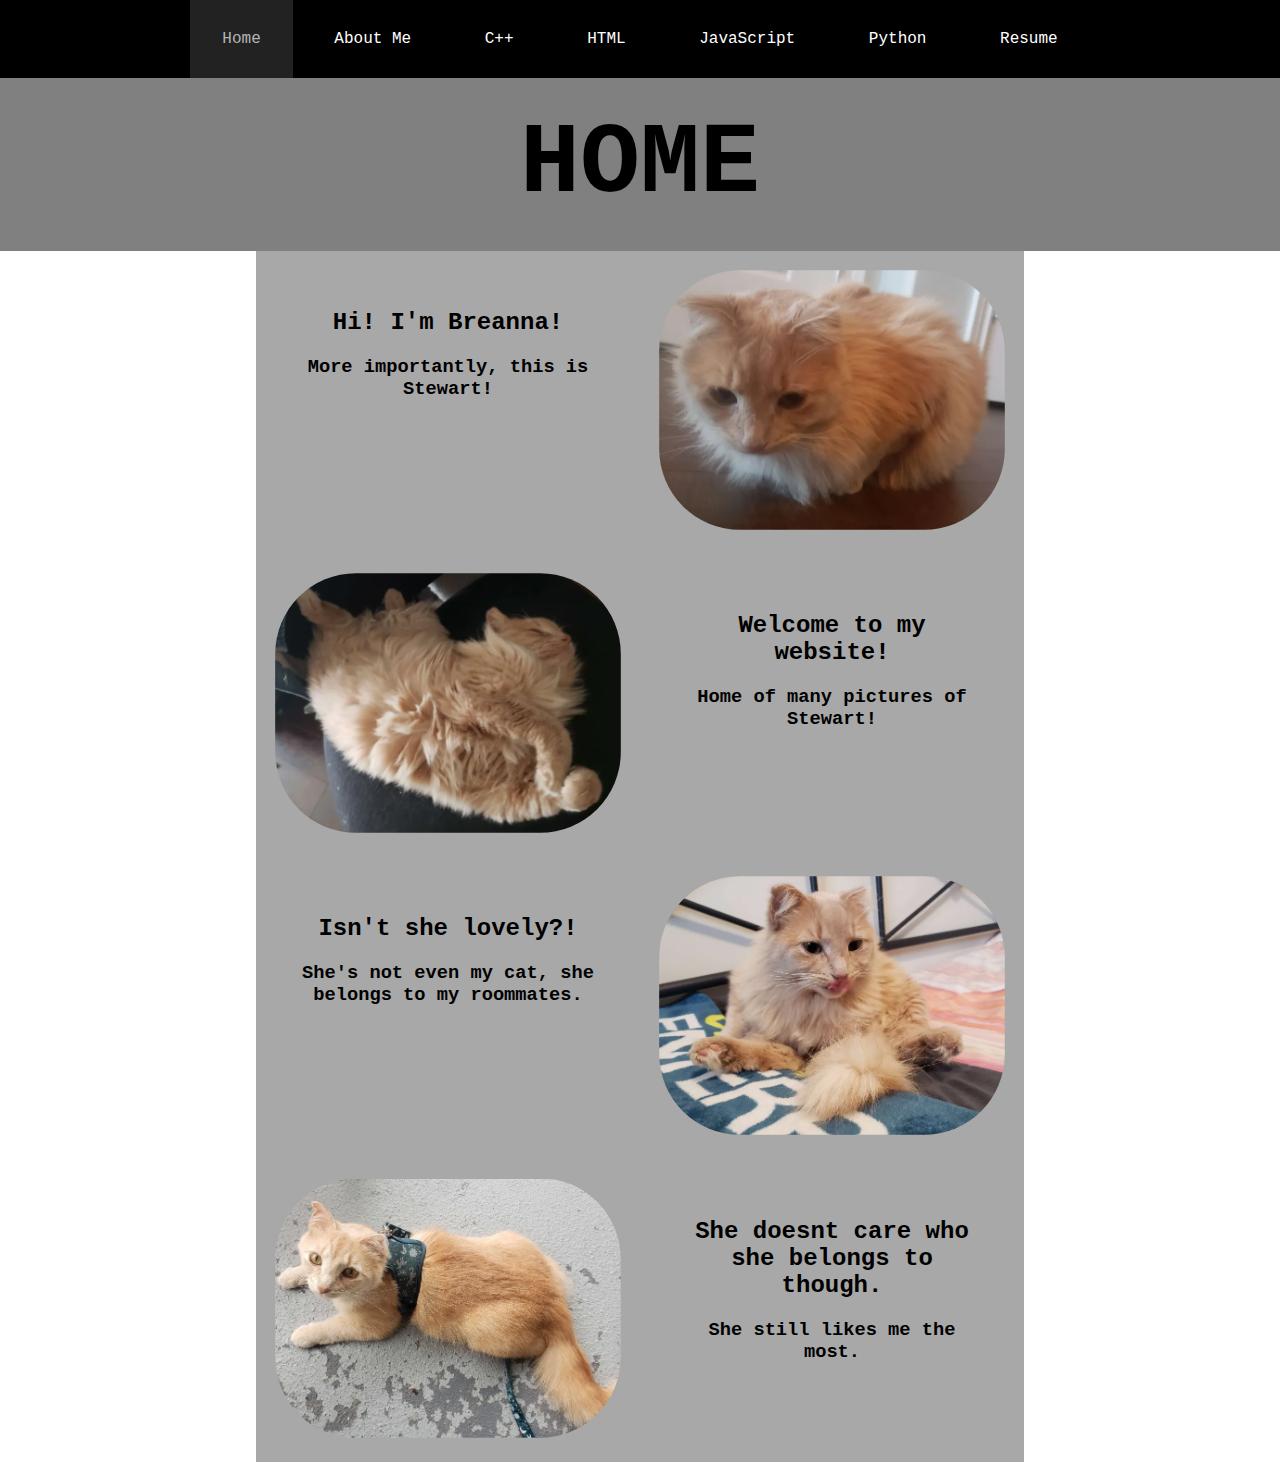
==== index.html @ caf11674 "stuff" ====
<!DOCTYPE html>
<html lang="en">
<head>
    <meta charset="UTF-8"> 
    <title>Home</title>
    <link rel="stylesheet" href="assets/style.css">
    <script src="assets/script.js"></script>
    <link rel="icon" type="image/x-icon" href="assets/favicon.png">
</head>
<body onload="countdown()">
    <div class="gridContainerHeader">
        <div class="header">
            <a href="index.html"><button class="headerButtonSelected">Home</button></a>
            <a href="aboutMe.html"><button class="headerButton">About Me</button></a>
            <a href="portfolioCPP.html"><button class="headerButton">C++</button></a>
            <a href="portfolioHTML.html"><button class="headerButton">HTML</button></a>
            <a href="portfolioJavascript.html"><button class="headerButton">JavaScript</button></a>
            <a href="portfolioPython.html"><button class="headerButton">Python</button></a>
            <a href="resume.html"><button class="headerButton">Resume</button></a>
        </div>
        <div style="background-color: grey;"></div>
        <div style="background-color: grey;"><h1>HOME</h1></div>
        <div style="background-color: grey;"></div>
    </div>
    <div class="gridContainerBody">


        <div style="background-color: #ffffff;"></div>
        <div style="background-color: rgb(168, 168, 168); padding: 10%;">
            <h2>Hi! I'm Breanna!</h2>
            <h3>More importantly, this is Stewart!</h3>
        </div>

        <div style="background-color: rgb(168, 168, 168);">
            <img src="assets/stewart0.webp" class="stewartImage">
        </div>
        <div style="background-color: #ffffff;"></div>


        <div style="background-color: #ffffff;"></div>
        <div style="background-color: rgb(168, 168, 168)">
            <img src="assets/stewart1.webp" class="stewartImage">
        </div>

        <div style="background-color: rgb(168, 168, 168); padding: 10%;">
            <h2>Welcome to my website!</h2>
            <h3>Home of many pictures of Stewart!</h3>
        </div>
        <div style="background-color: #ffffff;"></div>



        <div style="background-color: #ffffff;"></div>
        <div style="background-color: rgb(168, 168, 168); padding: 10%;">
            <h2>Isn't she lovely?!</h2>
            <h3>She's not even my cat, she belongs to my roommates.</h3>
        </div>

        <div style="background-color: rgb(168, 168, 168)">
            <img src="assets/stewart2.webp" class="stewartImage">
        </div>
        <div style="background-color: #ffffff;"></div>


        <div style="background-color: #ffffff;"></div>
        <div style="background-color: rgb(168, 168, 168)">
            <img src="assets/stewart3.webp" class="stewartImage">
        </div>

        <div style="background-color: rgb(168, 168, 168); padding: 10%;">
            <h2>She doesnt care who she belongs to though.</h2>
            <h3>She still likes me the most.</h3>
        </div>
        <div style="background-color: #ffffff;"></div>


    </div>

</body>
</html>
---- assets/style.css ----
body {
    padding: 0;
    margin: 0;
    text-align: center;
    font-family: 'Courier New', Courier, monospace;
    color: black;
}

.gridContainerHeader {
    display: grid;
    grid-template-columns: 15% 70% 15%;
}

.gridContainerBody {
    display: grid;
    grid-template-columns: 20% 30% 30% 20%;
}

@media only screen and (max-width: 1200px){
    .gridContainerBody {
        grid-template-columns: 10% 40% 40% 10%;
    }
}

@media only screen and (max-width: 800px){
    .gridContainerHeader{
        grid-template-columns: 0% 100% 0%;
    }
    
    .gridContainerBody {
        grid-template-columns: auto;
    }
}

.header{
    grid-column: 1 / span 3;
    grid-row: 1;
    text-align: center;
    background-color: black;
    color: white;
    font-family: 'Courier New', Courier, monospace;
}

.headerButton{
    background-color: #00000000;
    border: none;
    padding: 30px 32px;
    text-align: center;
    text-decoration: none;
    display: inline-block;
    font-size: 16px;
    font-family: 'Courier New', Courier, monospace;
    color: #ffffff;
}

.headerButtonSelected{
    background-color: #ffffff22;
    border: none;
    padding: 30px 32px;
    text-align: center;
    text-decoration: none;
    display: inline-block;
    font-size: 16px;
    font-family: 'Courier New', Courier, monospace;
    color: #ffffffaa
}

.headerButton:hover {
    background-color: #ffffff22;
    cursor: pointer;
    color: #ffffffaa
}

h1 {
    font-size: 100px;
    margin: 30px;
}

.stewartImage {
    width: 90%;
    padding: 5%;
    height: auto;
    border-radius: 100px;
}

table {
    margin: auto;
}

.fedora {
    width: 100%;
    border-radius: 10px;
}

a {
    text-decoration: none;
    color: hsl(300, 100%, 30%);
}

a:hover{
    cursor: pointer;
    color: hsl(300, 84%, 25%);
}

iframe {
    width: 90%;
    margin-top: 5%;
    height: 70vh;
    border: none;
    border-radius: 40px;
    box-shadow: 0px 0px 20px black;
}
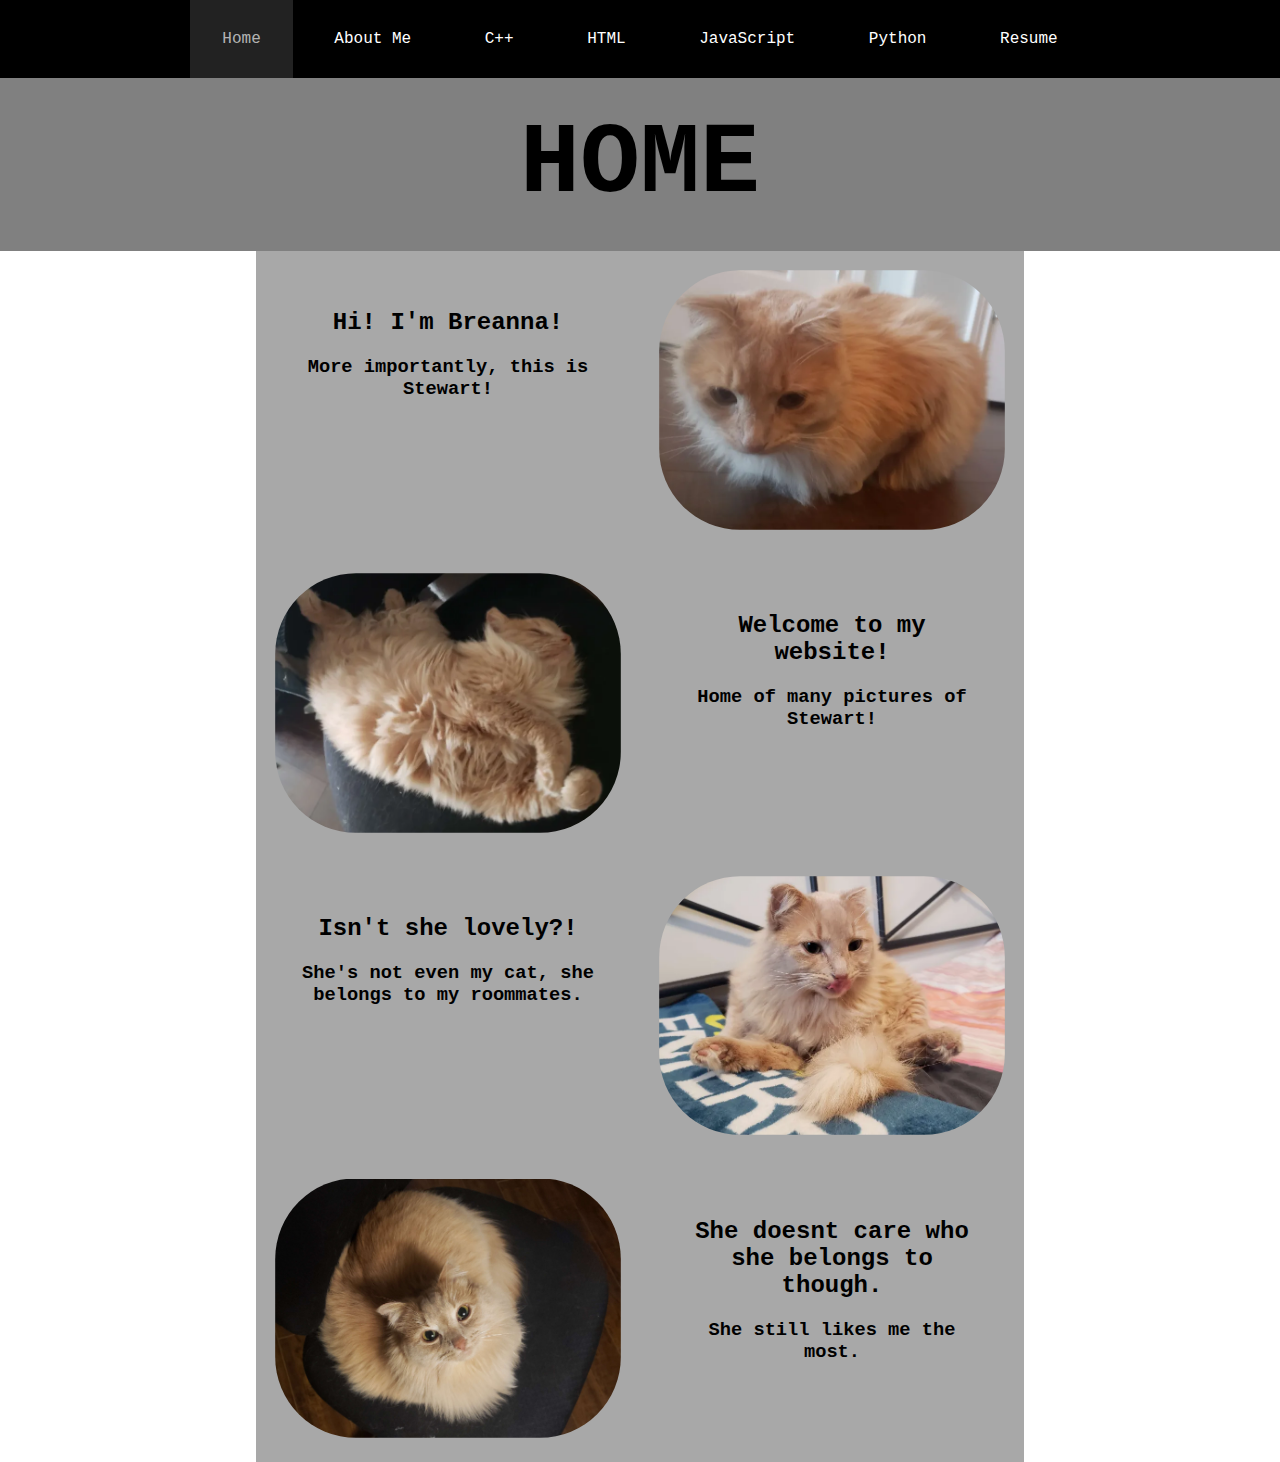
==== commit 6551ef09: "vhange stewart image" ====
--- a/index.html
+++ b/index.html
@@ -64,7 +64,7 @@
 
         <div style="background-color: #ffffff;"></div>
         <div style="background-color: rgb(168, 168, 168)">
-            <img src="assets/stewart3.webp" class="stewartImage">
+            <img src="assets/stewart3.jpg" class="stewartImage">
         </div>
 
         <div style="background-color: rgb(168, 168, 168); padding: 10%;">
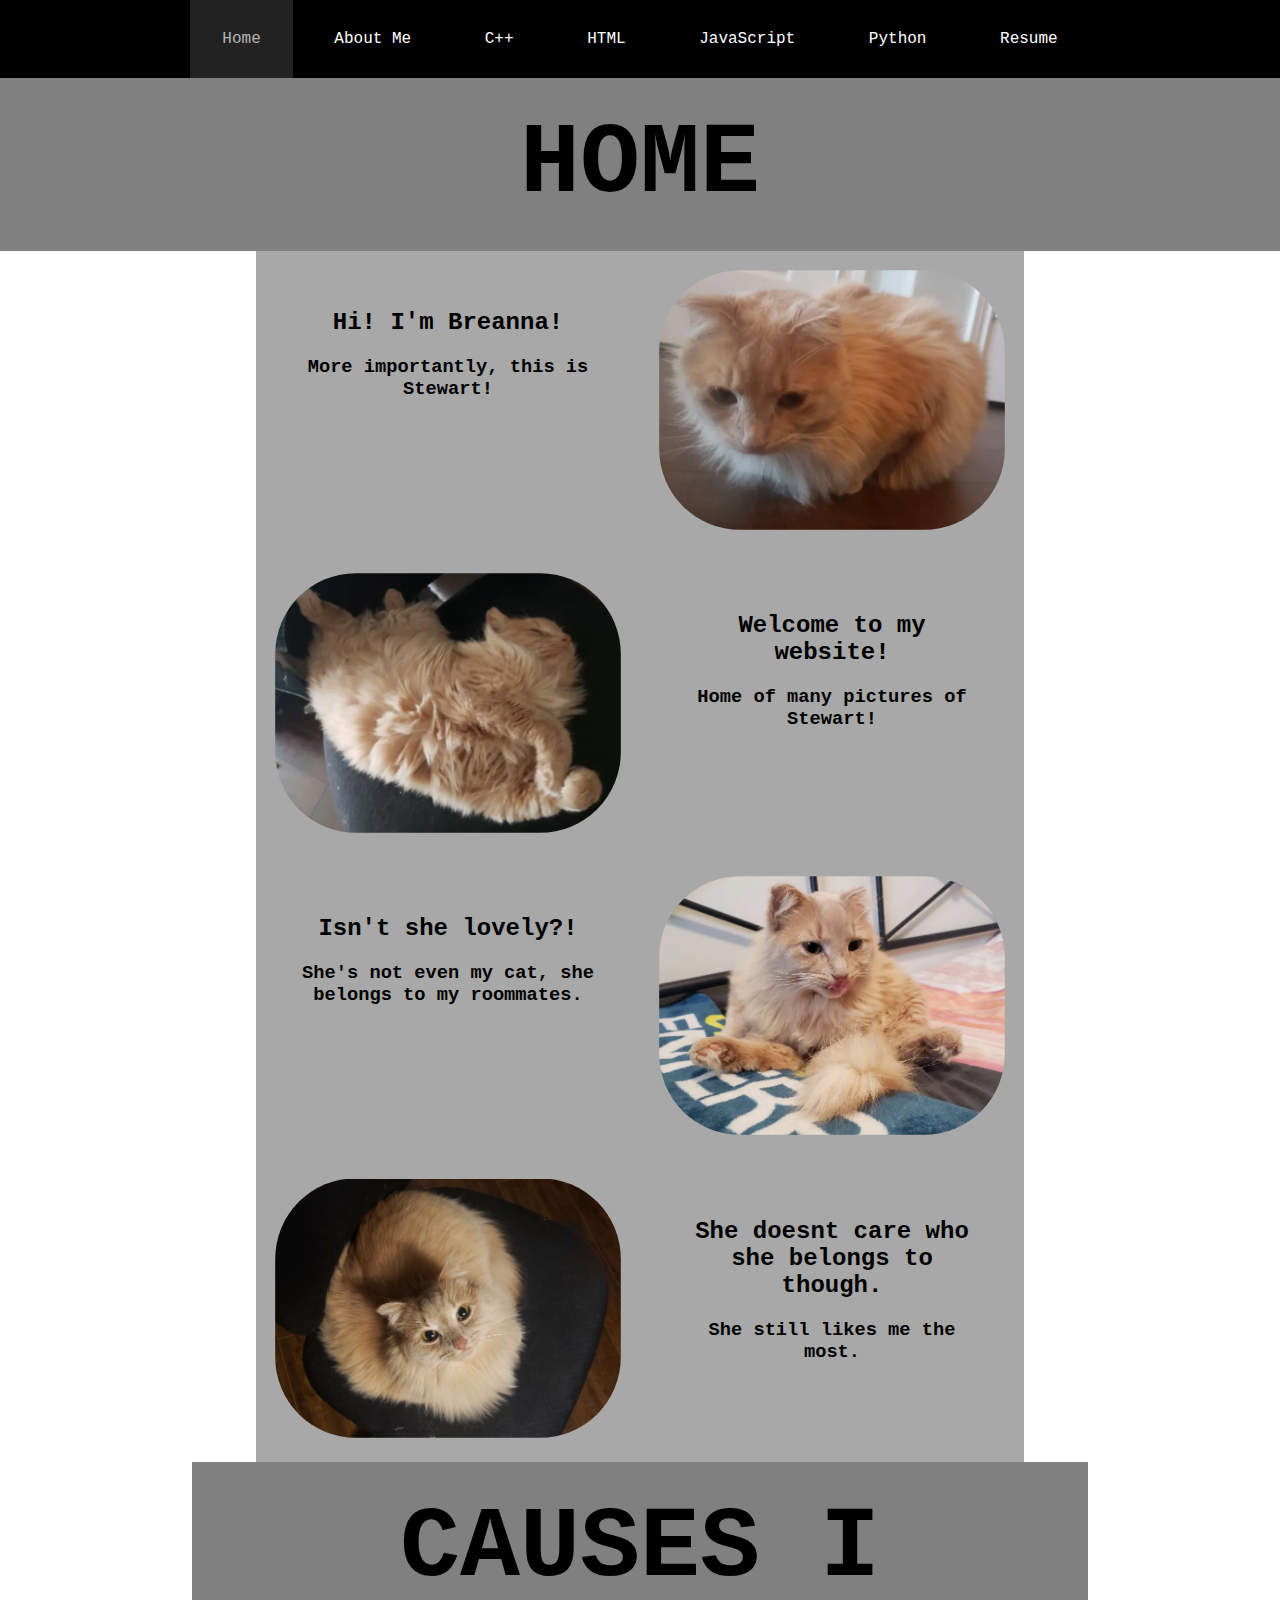
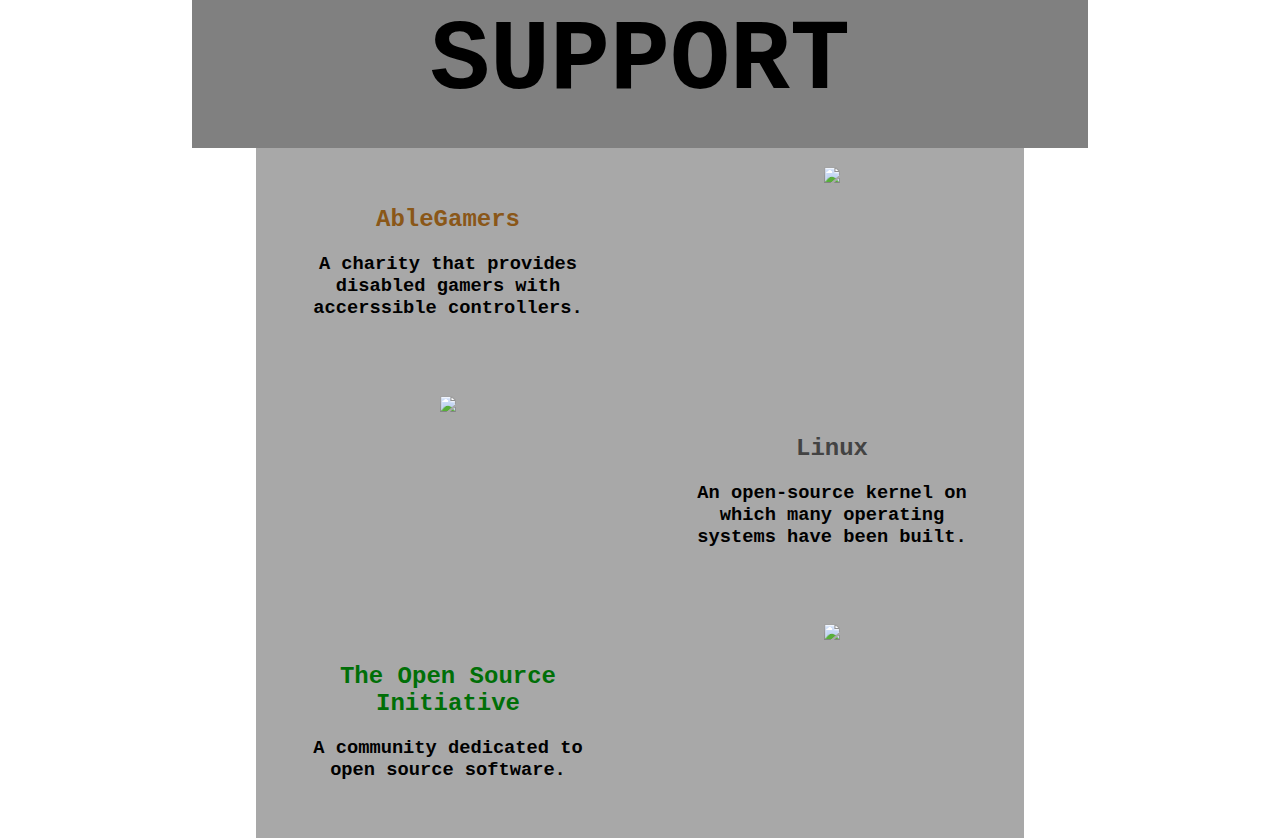
==== commit 091fcebc: "added section for supported causes" ====
--- a/index.html
+++ b/index.html
@@ -72,9 +72,55 @@
             <h3>She still likes me the most.</h3>
         </div>
         <div style="background-color: #ffffff;"></div>
+    </div>
 
+    <div class="gridContainerHeader">
+        <div style="background-color: white;"></div>
+        <div style="background-color: grey;"><h1>CAUSES I SUPPORT</h1></div>
+        <div style="background-color: white;"></div>
+    </div>
+
+    <div class="gridContainerBody">
+
+
+        <div style="background-color: #ffffff;"></div>
+        <div style="background-color: rgb(168, 168, 168); padding: 10%;">
+            <h2><ac class="ableGamers" href="https://ablegamers.org/">AbleGamers</a></h2>
+            <h3>A charity that provides disabled gamers with accerssible controllers.</h3>
+        </div>
+
+        <div style="background-color: rgb(168, 168, 168);">
+            <img style="width: 90%; padding: 5%;" src="https://lh5.googleusercontent.com/mkSSxpZIlnXfeFCiqDCdyiwuE4y_fZZCXV_dLRdLSQ1HbITUxNwBzAVmU7JOqzgFn9cCelT3xj_3BWig4DAwHcAJSpPQzBTavw7vGc1JzrjNgbk2JXFBpRuuuS0Di3O5KSmaQ_hP">
+        </div>
+        <div style="background-color: #ffffff;"></div>
+
+
+        <div style="background-color: #ffffff;"></div>
+        <div style="background-color: rgb(168, 168, 168)">
+            <img style="width: 90%; padding: 5%;" src="https://logos-world.net/wp-content/uploads/2020/09/Linux-Symbol.png">
+        </div>
+
+        <div style="background-color: rgb(168, 168, 168); padding: 10%;">
+            <h2><a class="linuxLink" href="linux.org">Linux</a></h2>
+            <h3>An open-source kernel on which many operating systems have been built.</h3>
+        </div>
+        <div style="background-color: #ffffff;"></div>
+
+
+
+        <div style="background-color: #ffffff;"></div>
+        <div style="background-color: rgb(168, 168, 168); padding: 10%;">
+            <h2><a class="openSourceLink" href="https://opensource.org/community/">The Open Source Initiative</a></h2>
+            <h3>A community dedicated to open source software.</h3>
+        </div>
+
+        <div style="background-color: rgb(168, 168, 168)">
+            <img style="width: 90%; padding: 5%;" src="https://images.squarespace-cdn.com/content/v1/5df520c23e2825718259256a/1653935690668-IP5QOREP2DNGUW15T0H4/osi.png"">
+        </div>
+        <div style="background-color: #ffffff;"></div>
 
     </div>
 
+
 </body>
 </html>--- a/assets/style.css
+++ b/assets/style.css
@@ -109,4 +109,63 @@
     border: none;
     border-radius: 40px;
     box-shadow: 0px 0px 20px black;
+}
+
+.codeContainer{
+    background-color: black;
+    color: white;
+    width: 80%;
+    padding: 5%;
+    margin: 5%;
+    border-radius: 40px;
+    text-align: left;
+    height: 70vh;
+    overflow-y: scroll;
+    box-shadow: 0px 0px 20px black;
+    
+}
+
+pre {
+    white-space: pre-wrap;       /* Since CSS 2.1 */
+    white-space: -moz-pre-wrap;  /* Mozilla, since 1999 */
+    white-space: -pre-wrap;      /* Opera 4-6 */
+    white-space: -o-pre-wrap;    /* Opera 7 */
+    word-wrap: break-word;       /* Internet Explorer 5.5+ */
+}
+
+code{
+    font-size: 20px;
+    overflow-wrap: break-word;
+}
+
+
+
+.ableGamers {
+    text-decoration: none;
+    color: rgb(138, 87, 24);
+}
+
+.ableGamers:hover{
+    cursor: pointer;
+    color: rgb(184, 108, 16);
+}
+
+.linuxLink {
+    text-decoration: none;
+    color: rgb(67, 67, 67);
+}
+
+.linuxLink:hover{
+    cursor: pointer;
+    color: rgb(0, 0, 0);
+}
+
+.openSourceLink {
+    text-decoration: none;
+    color: rgb(0, 111, 7);
+}
+
+.openSourceLink:hover{
+    cursor: pointer;
+    color: rgb(0, 171, 11);
 }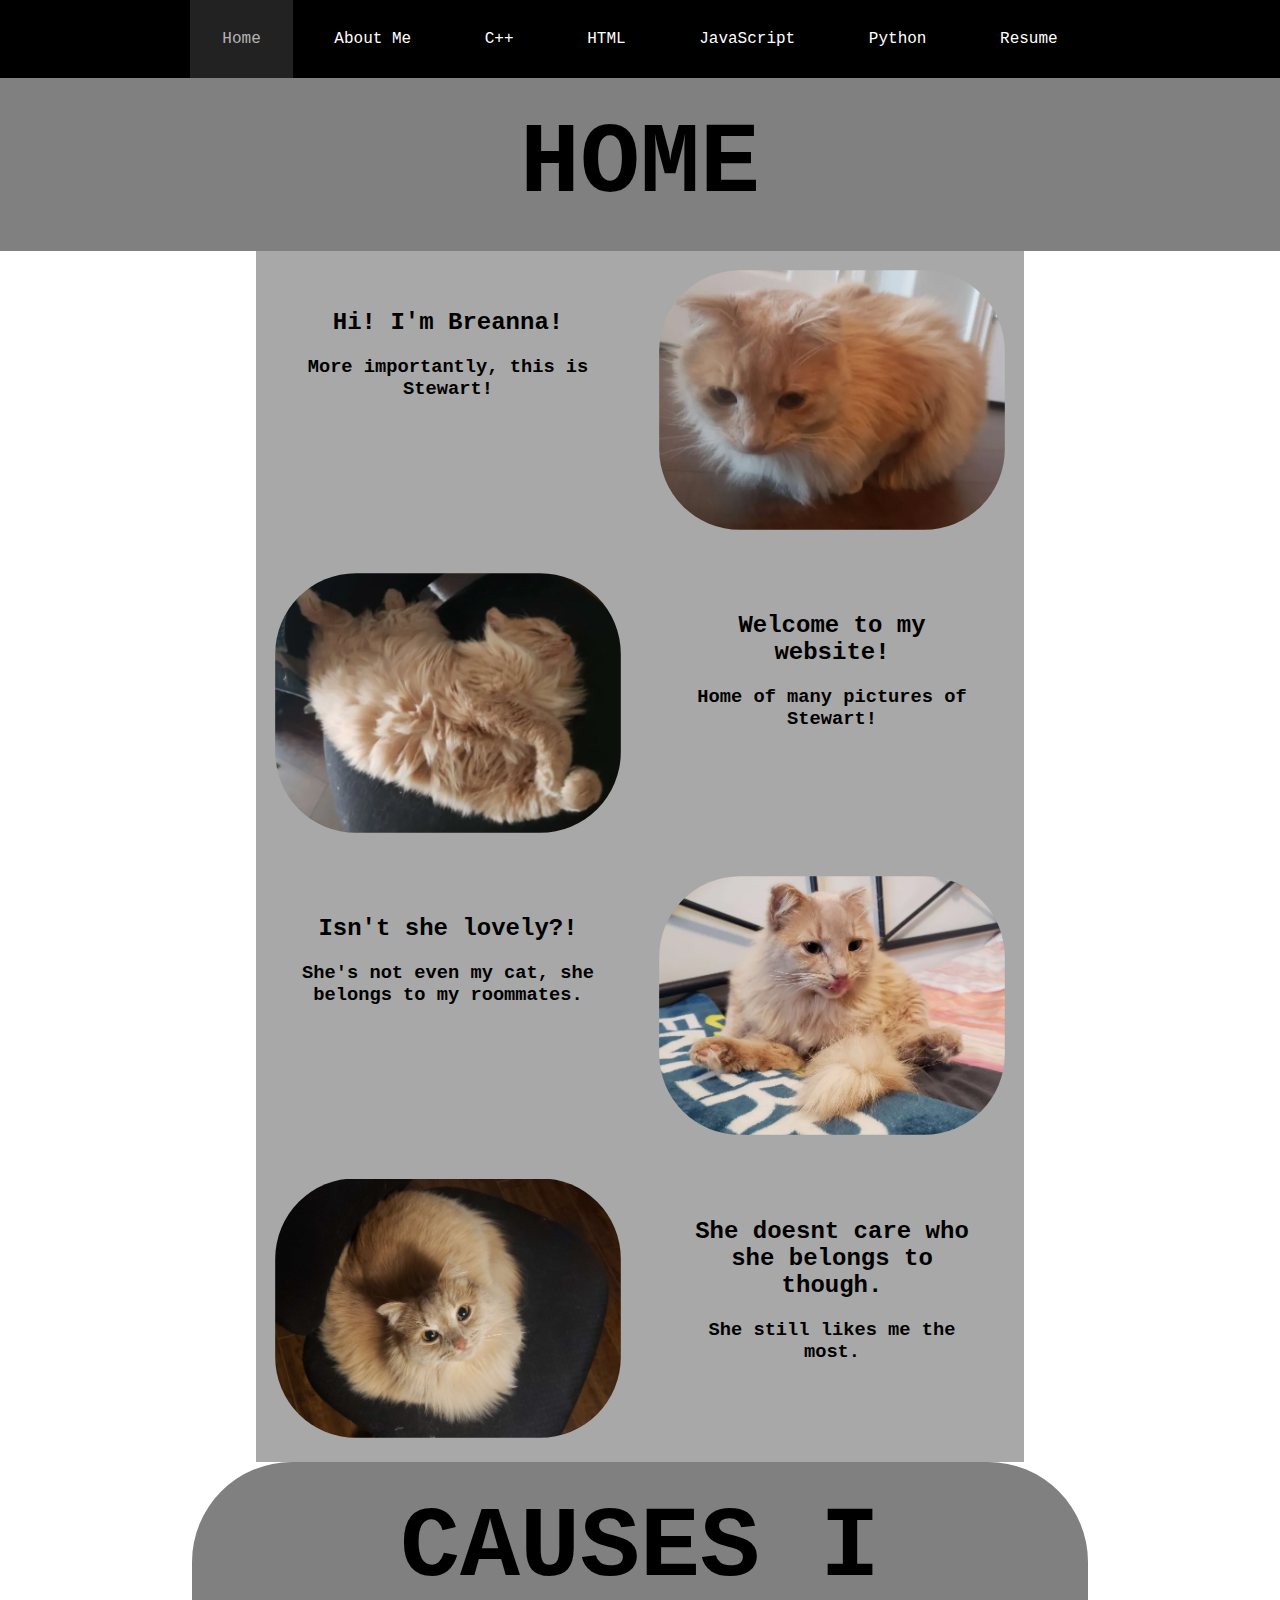
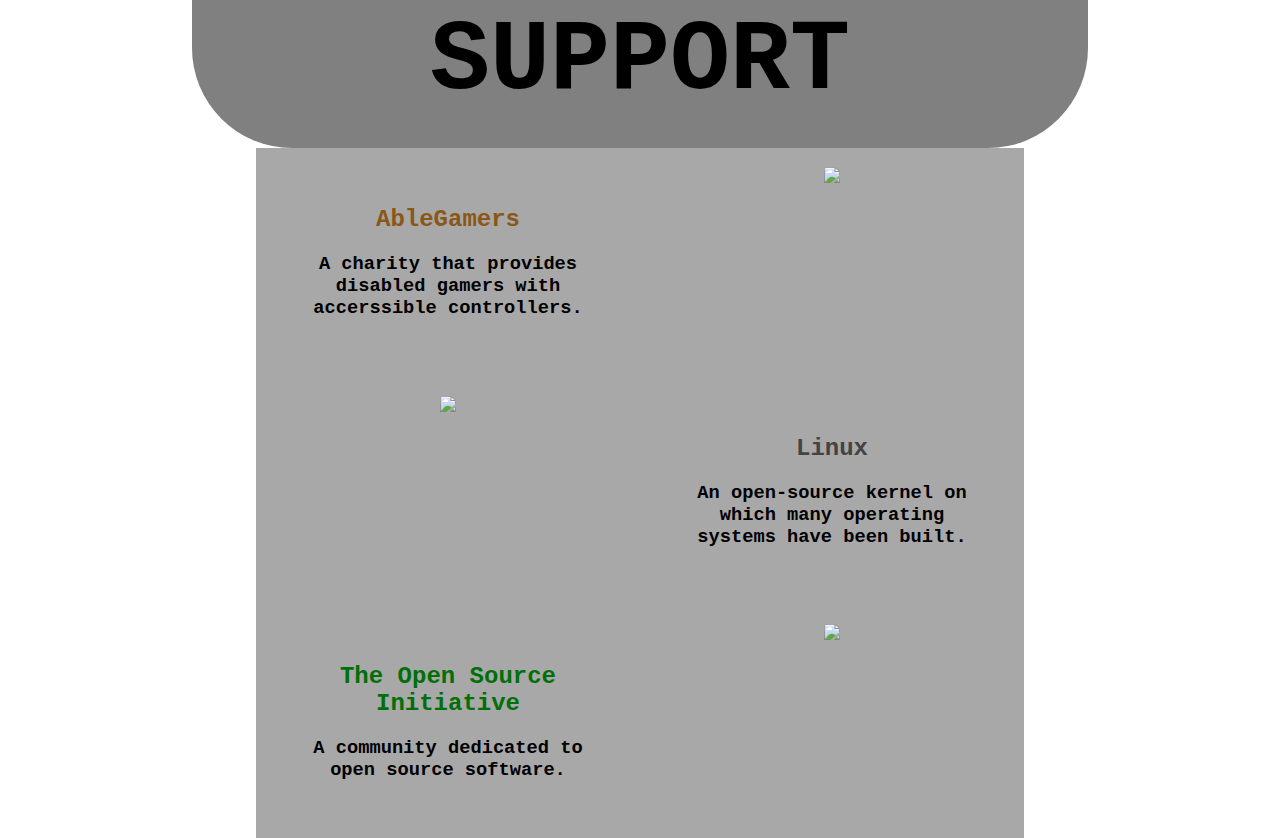
==== commit f3e1f850: "altered banner" ====
--- a/index.html
+++ b/index.html
@@ -76,7 +76,7 @@
 
     <div class="gridContainerHeader">
         <div style="background-color: white;"></div>
-        <div style="background-color: grey;"><h1>CAUSES I SUPPORT</h1></div>
+        <div style="background-color: grey; border-radius: 100px;"><h1>CAUSES I SUPPORT</h1></div>
         <div style="background-color: white;"></div>
     </div>
 
